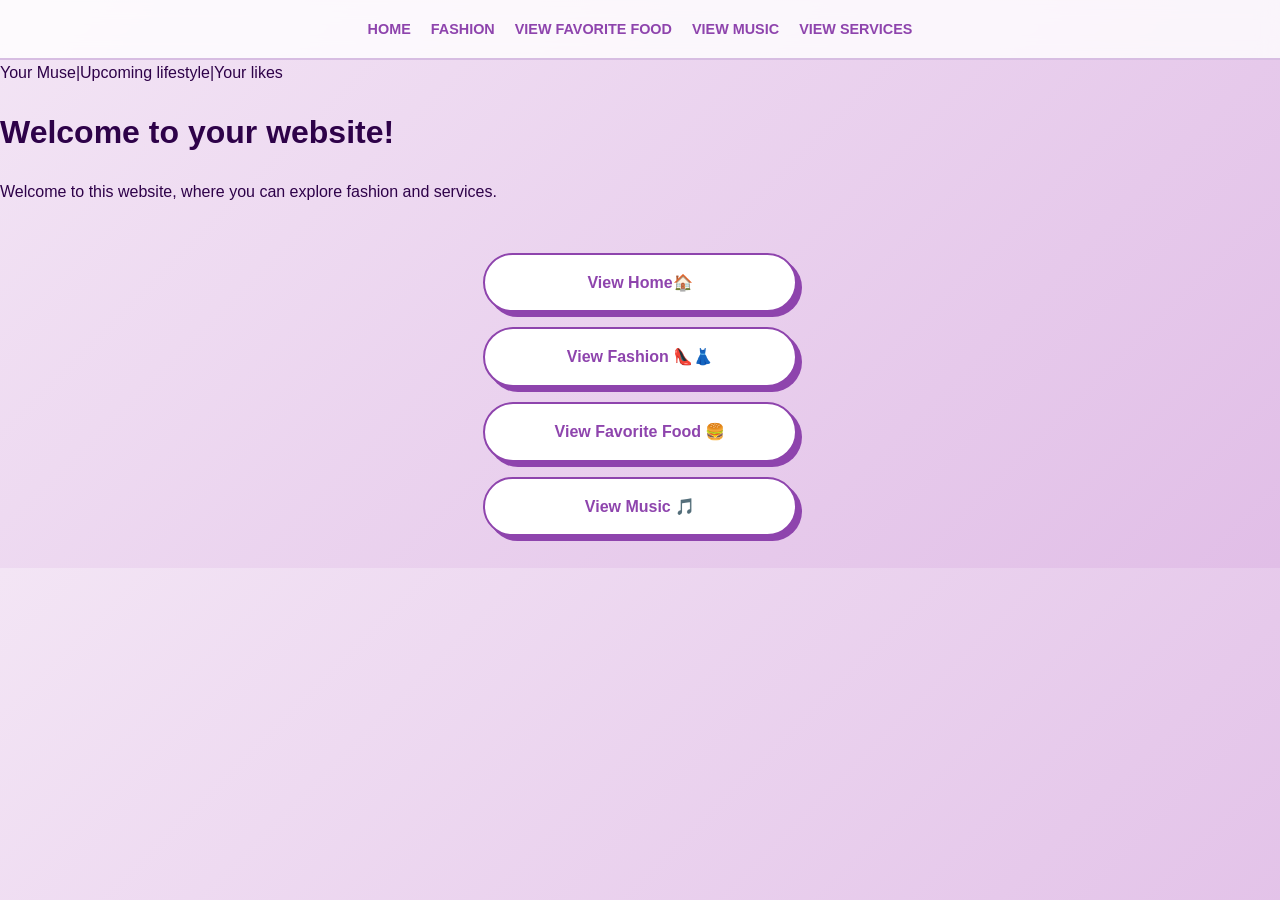
==== index.html @ 1aff7919 "Writing of the README.md" ====
<!DOCTYPE html>
<html lang="en">
<head>
    <meta charset="UTF-8">
    <meta name="viewport" content="width=device-width, initial-scale=1.0">
    <title>Your muse</title>
    <link rel="stylesheet" href="style.css">
</head>
<body>
    <nav>
        <ul>
            <li><a href="index.html">Home</a></li>
            <li><a href="fashion.html">Fashion</a></li>
            <li><a href="Favfood.html">View Favorite Food</a></li>
            <li><a href="music.html">View Music</a></li>
            <li><a href="services.html">View Services</a></li>
        </ul>
    </nav>
    <header>Your Muse|Upcoming lifestyle|Your likes</header>
    <main class="dashboard-wrapper">
        <div class="dash-Welcome">
            <h1>Welcome to your website!</h1>
            <p>Welcome to this website, where you can explore fashion and services.</p>
        </div>
        <div class="dash-grid">
            <a href="index.html" class="sta-button">View Home🏠</a>
            <a href="fashion.html" class="sta-button">View Fashion 👠👗</a>
            <a href="Favfood.html" class="sta-button">View Favorite Food 🍔</a>
            <a href="music.html" class="sta-button">View Music 🎵</a>
        </div>
    </main>
    <script src="script.js"></script>
</body>
</html>
---- style.css ----
/* style.css */

/* 1. Global Setup - The "Vibe" */
:root {
    --primary-purple: #8e44ad;
    --light-purple: #d7bde2;
    --dark-purple: #2e0249;
    --accent-pink: #f78fb3;
    --glass-white: rgba(255, 255, 255, 0.8);
    --neon-glow: 0 0 15px rgba(142, 68, 173, 0.5);
}

body {
    background: linear-gradient(135deg, #f3e5f5, #e1bee7); /* Soft purple gradient */
    font-family: 'Segoe UI', Roboto, Helvetica, Arial, sans-serif;
    color: var(--dark-purple);
    margin: 0;
    padding: 0;
    line-height: 1.6;
}

/* 2. Navigation - Sticky & Aesthetic */
nav {
    background: var(--glass-white);
    backdrop-filter: blur(10px);
    padding: 1rem;
    position: sticky;
    top: 0;
    z-index: 1000;
    border-bottom: 2px solid var(--light-purple);
}

nav ul {
    list-style: none;
    display: flex;
    justify-content: center;
    gap: 20px;
    padding: 0;
    margin: 0;
}

nav a {
    text-decoration: none;
    color: var(--primary-purple);
    font-weight: bold;
    font-size: 0.9rem;
    text-transform: uppercase;
    transition: 0.3s;
}

nav a:hover {
    color: var(--accent-pink);
    text-shadow: var(--neon-glow);
}

/* 3. Dashboard/Index Buttons - Gen Z Style */
.dash-grid {
    display: flex;
    flex-direction: column;
    align-items: center;
    gap: 15px;
    padding: 2rem;
}

.sta-button {
    background: white;
    color: var(--primary-purple);
    padding: 15px 30px;
    border-radius: 50px; /* Super rounded */
    text-decoration: none;
    font-weight: 800;
    width: 250px;
    text-align: center;
    border: 2px solid var(--primary-purple);
    transition: all 0.3s ease;
    box-shadow: 5px 5px 0px var(--primary-purple); /* Retro offset shadow */
}

.sta-button:hover {
    transform: translate(-2px, -2px);
    box-shadow: 8px 8px 0px var(--accent-pink);
    background: var(--primary-purple);
    color: white;
}

/* 4. Fashion Page - Polaroid Scrapbook */
.scrapbook-paper {
    display: grid;
    /* This creates as many columns as will fit, each at least 300px wide */
    grid-template-columns: repeat(auto-fit, minmax(300px, 1fr)); 
    gap: 40px; /* Space between the Polaroids */
    padding: 50px;
    justify-items: center; /* Centers the Polaroids in their grid cells */
}

/* Ensure images don't overflow the Polaroid white background */
.polaroid img {
    width: 100%;
    height: auto;
    display: block;
}

.polaroid {
    background: white;
    padding: 15px;
    box-shadow: 0 10px 20px rgba(0,0,0,0.1);
    transform: rotate(-2deg); /* Slightly tilted for that "messy" look */
    transition: 0.3s;
}

.polaroid:nth-child(even) {
    transform: rotate(2deg);
}

.polaroid:hover {
    transform: scale(1.05) rotate(0deg);
    z-index: 10;
}

.polaroid img {
    width: 100%;
    height: auto;
    border: 1px solid #eee;
}

.polaroid p {
    text-align: center;
    font-family: 'Courier New', Courier, monospace; /* Handwriting vibe */
    font-weight: bold;
    margin-top: 10px;
}

/* 5. Food & Services - Layouts */
.Food-grid {
    display: flex;
    flex-wrap: wrap;
    justify-content: center;
    gap: 20px;
    padding: 20px;
}

.form-container {
    max-width: 500px;
    margin: 50px auto;
    background: white;
    padding: 30px;
    border-radius: 20px;
    box-shadow: 0 15px 35px rgba(0,0,0,0.1);
}

input, textarea {
    width: 100%;
    padding: 12px;
    margin: 10px 0;
    border: 1px solid var(--light-purple);
    border-radius: 10px;
    background: #fdfbff;
}

button {
    background: var(--primary-purple);
    color: white;
    border: none;
    padding: 12px 25px;
    border-radius: 10px;
    cursor: pointer;
    font-weight: bold;
    width: 100%;
}
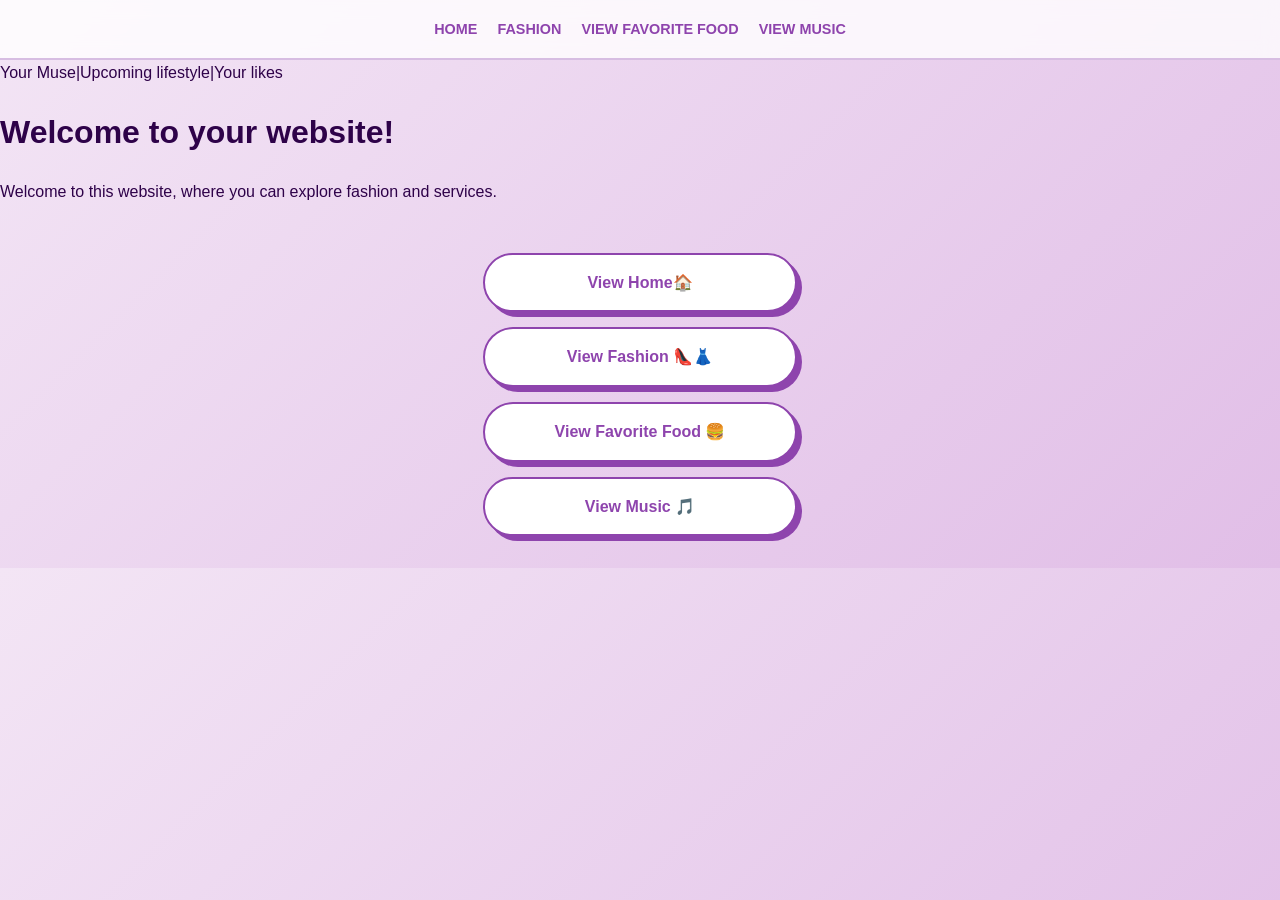
==== commit ec713397: "removal of service.html link" ====
--- a/index.html
+++ b/index.html
@@ -13,7 +13,6 @@
             <li><a href="fashion.html">Fashion</a></li>
             <li><a href="Favfood.html">View Favorite Food</a></li>
             <li><a href="music.html">View Music</a></li>
-            <li><a href="services.html">View Services</a></li>
         </ul>
     </nav>
     <header>Your Muse|Upcoming lifestyle|Your likes</header>
@@ -25,7 +24,7 @@
         <div class="dash-grid">
             <a href="index.html" class="sta-button">View Home🏠</a>
             <a href="fashion.html" class="sta-button">View Fashion 👠👗</a>
-            <a href="Favfood.html" class="sta-button">View Favorite Food 🍔</a>
+            <a href="favfood.html" class="sta-button">View Favorite Food 🍔</a>
             <a href="music.html" class="sta-button">View Music 🎵</a>
         </div>
     </main>
